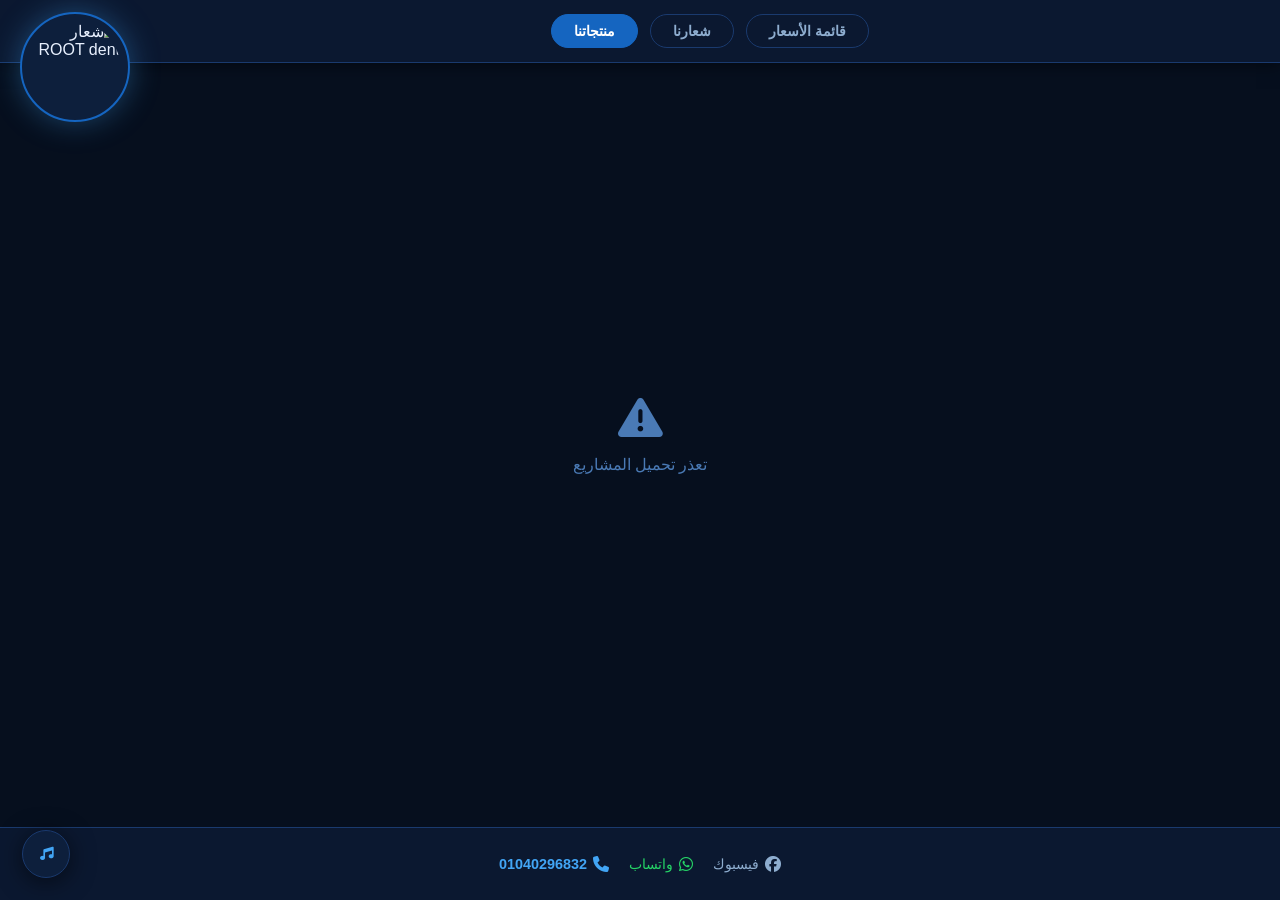
==== site/index.html @ dbaa22ba "Add empty-by-default multi-tenant customer websites" ====
<!DOCTYPE html>
<html lang="ar" dir="rtl">

<head>

    <meta charset="UTF-8">

    <meta
        name="viewport"
        content="width=device-width, initial-scale=1.0, maximum-scale=1.0"
    >

    <title>ROOT dent</title>

    <link
        rel="stylesheet"
        href="https://cdnjs.cloudflare.com/ajax/libs/font-awesome/6.4.0/css/all.min.css"
    >

    <link
        rel="stylesheet"
        href="style.css?v=1791318659131"
    >

</head>

<body>

    <!-- ======================================================
         HEADER
    ======================================================= -->

    <header class="top-bar">

        <div class="top-bar-inner">

            <div class="logo-area">
                <span class="logo-text"></span>
            </div>

            <div class="nav-buttons">

                <button
                    class="nav-btn"
                    id="navPricingBtn"
                    type="button"
                >
                    قائمة الأسعار
                </button>

                <button
                    class="nav-btn"
                    id="navAboutBtn"
                    type="button"
                >
                    عننا
                </button>

                <button
                    class="nav-btn active"
                    id="navProductsBtn"
                    type="button"
                >
                    منتجاتنا
                </button>

            </div>

            <div class="header-spacer"></div>

        </div>

    </header>


    <!-- ======================================================
         LAB LOGO
    ======================================================= -->

    <div
        class="lab-logo-corner position-left"
        id="labLogo"
    >

        <img
            src=""
            alt="شعار ROOT dent"
        >

    </div>


    <!-- ======================================================
         MAIN CONTENT
    ======================================================= -->

    <main class="main-content">

        <!-- ================= PROJECTS ================= -->

        <div
            class="hero-grid"
            id="heroGrid"
        >
        </div>


        <!-- ================= PRICING ================= -->

        <div
            class="pricing-scroll-container"
            id="pricingScrollContainer"
            style="display:none;"
        >

            <div
                class="pricing-scroll-wrapper"
                id="pricingScrollWrapper"
            >

                <div
                    class="pricing-scroll-track"
                    id="pricingScrollTrack"
                >
                </div>

            </div>

        </div>

    </main>


    <!-- ======================================================
         FOOTER
    ======================================================= -->

    <footer class="site-footer">

        <div class="footer-inner">

            <div class="footer-brand">

                <i class="fas fa-tooth"></i>

                <strong></strong>

            </div>


            <div class="footer-contacts">

                <a
                    href="https://www.facebook.com/profile.php?id=61593184389536"
                    target="_blank"
                    rel="noopener noreferrer"
                    class="footer-link"
                >

                    <i class="fab fa-facebook"></i>

                    فيسبوك

                </a>


                <a
                    href="https://wa.me/201040296832"
                    target="_blank"
                    rel="noopener noreferrer"
                    class="footer-link whatsapp-link"
                >

                    <i class="fab fa-whatsapp"></i>

                    واتساب: 01040296832

                </a>


                <a
                    href="tel:+201040296832"
                    class="footer-link phone-link"
                >

                    <i class="fas fa-phone"></i>

                    01040296832

                </a>

            </div>


            <p class="footer-copy"></p>

        </div>

    </footer>


    <!-- ======================================================
         CREATE PROJECT MODAL
    ======================================================= -->

    <div
        class="overlay"
        id="createProjectModal"
    >

        <div class="sheet sheet-rounded">

            <div class="sheet-header">

                <h3>
                    إنشاء منتج جديد
                </h3>

                <button
                    class="icon-btn"
                    id="closeCreateProjectModal"
                    type="button"
                >

                    <i class="fas fa-times"></i>

                </button>

            </div>


            <form id="createProjectForm">

                <div
                    class="drop-zone"
                    id="coverDropZone"
                >

                    <i class="fas fa-cloud-upload-alt"></i>

                    <p>
                        اسحب صورة الغلاف هنا أو انقر للاختيار
                    </p>

                    <input
                        type="file"
                        id="projectCoverFile"
                        class="hidden-input"
                        accept="image/*"
                        required
                    >

                </div>


                <div
                    class="preview-wrap"
                    id="coverPreview"
                    style="display:none;"
                >

                    <img
                        id="coverPreviewImg"
                        src=""
                        alt="preview"
                    >

                    <button
                        type="button"
                        class="remove-btn"
                        id="removeCoverBtn"
                    >

                        <i class="fas fa-times"></i>

                    </button>

                </div>


                <div class="field">

                    <label>
                        اسم المنتج
                    </label>

                    <input
                        type="text"
                        id="projectName"
                        class="input"
                        placeholder="مثال: طقم أسنان كامل..."
                    >

                </div>


                <button
                    type="submit"
                    class="btn-primary"
                    id="createProjectSubmit"
                >

                    <i class="fas fa-plus"></i>

                    إنشاء المنتج

                </button>


                <p
                    class="status-msg"
                    id="createProjectStatus"
                ></p>

            </form>

        </div>

    </div>


    <!-- ======================================================
         ADD PHOTO MODAL
    ======================================================= -->

    <div
        class="overlay top-overlay"
        id="addProjectPhotoModal"
    >

        <div class="sheet sheet-rounded">

            <div class="sheet-header">

                <h3>
                    إضافة صورة
                </h3>

                <button
                    class="icon-btn"
                    id="closeProjectPhotoModal"
                    type="button"
                >

                    <i class="fas fa-times"></i>

                </button>

            </div>


            <form id="projectPhotoForm">

                <div class="field">

                    <label>
                        اختر صورة
                    </label>

                    <input
                        type="file"
                        id="projectPhotoFile"
                        class="input"
                        accept="image/*"
                        required
                    >

                </div>


                <div class="field">

                    <label>
                        الوصف
                    </label>

                    <textarea
                        id="projectPhotoDescription"
                        class="input"
                        rows="2"
                        placeholder="وصف الصورة..."
                    ></textarea>

                </div>


                <button
                    type="submit"
                    class="btn-primary"
                >
                    حفظ الصورة
                </button>


                <p
                    class="status-msg"
                    id="projectPhotoStatus"
                ></p>

            </form>

        </div>

    </div>


    <!-- ======================================================
         ADD VIDEO MODAL
    ======================================================= -->

    <div
        class="overlay top-overlay"
        id="addProjectVideoModal"
    >

        <div class="sheet sheet-rounded">

            <div class="sheet-header">

                <h3>
                    إضافة فيديو
                </h3>

                <button
                    class="icon-btn"
                    id="closeProjectVideoModal"
                    type="button"
                >

                    <i class="fas fa-times"></i>

                </button>

            </div>


            <form id="projectVideoForm">

                <div class="field">

                    <label>
                        اختر فيديو
                    </label>

                    <input
                        type="file"
                        id="projectVideoFile"
                        class="input"
                        accept="video/*"
                        required
                    >

                </div>


                <div class="field">

                    <label>
                        الوصف
                    </label>

                    <textarea
                        id="projectVideoDescription"
                        class="input"
                        rows="2"
                        placeholder="وصف الفيديو..."
                    ></textarea>

                </div>


                <button
                    type="submit"
                    class="btn-primary"
                >
                    حفظ الفيديو
                </button>


                <p
                    class="status-msg"
                    id="projectVideoStatus"
                ></p>

            </form>

        </div>

    </div>


    <!-- ======================================================
         ADD MEDIA MODAL
    ======================================================= -->

    <div
        class="overlay top-overlay"
        id="addProjectMediaModal"
    >

        <div class="sheet sheet-rounded">

            <div class="sheet-header">

                <h3>
                    إضافة وسائط
                </h3>

                <button
                    class="icon-btn"
                    id="closeProjectMediaModal"
                    type="button"
                >

                    <i class="fas fa-times"></i>

                </button>

            </div>


            <form id="projectMediaForm">

                <div class="media-type-row">

                    <button
                        type="button"
                        class="type-chip active"
                        data-type="youtube"
                    >

                        <i class="fab fa-youtube"></i>

                        يوتيوب

                    </button>


                    <button
                        type="button"
                        class="type-chip"
                        data-type="link"
                    >

                        <i class="fas fa-link"></i>

                        رابط

                    </button>


                    <button
                        type="button"
                        class="type-chip"
                        data-type="pdf"
                    >

                        <i class="fas fa-file-pdf"></i>

                        PDF

                    </button>

                </div>


                <div
                    class="field"
                    id="pmLinkField"
                >

                    <label>
                        الرابط
                    </label>

                    <input
                        type="url"
                        id="projectMediaLink"
                        class="input"
                        placeholder="https://..."
                    >

                </div>


                <div
                    class="field"
                    id="pmFileField"
                    style="display:none;"
                >

                    <label>
                        ملف PDF
                    </label>

                    <input
                        type="file"
                        id="projectMediaPdfFile"
                        class="input"
                        accept=".pdf"
                    >

                </div>


                <div class="field">

                    <label>
                        الوصف
                    </label>

                    <textarea
                        id="projectMediaDescription"
                        class="input"
                        rows="2"
                        placeholder="وصف الوسائط..."
                        required
                    ></textarea>

                </div>


                <button
                    type="submit"
                    class="btn-primary"
                >
                    حفظ
                </button>


                <p
                    class="status-msg"
                    id="projectMediaStatus"
                ></p>

            </form>

        </div>

    </div>


    <!-- ======================================================
         DELETE MODAL
    ======================================================= -->

    <div
        class="overlay top-overlay"
        id="confirmDeleteModal"
    >

        <div class="sheet confirm-sheet sheet-rounded">

            <i
                class="fas fa-exclamation-triangle warn-icon"
            ></i>


            <h3 id="confirmDeleteTitle">
                هل أنت متأكد؟
            </h3>


            <p id="confirmDeleteMsg">
                سيتم حذف هذا العنصر نهائياً
            </p>


            <div class="confirm-btns">

                <button
                    class="btn-danger"
                    id="confirmDeleteYes"
                    type="button"
                >
                    نعم، احذف
                </button>


                <button
                    class="btn-secondary"
                    id="confirmDeleteNo"
                    type="button"
                >
                    إلغاء
                </button>

            </div>

        </div>

    </div>


    <!-- ======================================================
         PROJECT MODAL
    ======================================================= -->

    <div
        class="project-overlay"
        id="projectModal"
    >

        <div
            class="project-sheet project-sheet-rounded"
        >

            <div class="project-header">

                <button
                    class="icon-btn close-project-btn"
                    id="closeProjectModal"
                    type="button"
                    aria-label="إغلاق"
                >

                    <i class="fas fa-times"></i>

                </button>


                <h2
                    class="project-title"
                    id="projectModalTitle"
                >
                    المنتج
                </h2>

            </div>


            <div
                class="project-body"
                id="projectModalBody"
            >

                <div class="loading-state">

                    <div class="spinner"></div>

                </div>

            </div>

        </div>

    </div>


    <!-- ======================================================
         BACKGROUND MUSIC
    ======================================================= -->

    <audio
        id="backgroundMusic"
        loop
        autoplay
        preload="auto"
    ></audio>


    <button
        class="music-btn"
        id="musicControl"
        type="button"
        aria-label="تشغيل الموسيقى"
        title="تشغيل الموسيقى"
    >

        <i class="fas fa-music"></i>

    </button>


    <!-- ======================================================
         SCRIPT
    ======================================================= -->

    <script src="script.js?v=1791320317189"></script>

</body>

</html>
---- site/style.css ----
/* =========================================================
   RESET
========================================================= */

*,
*::before,
*::after {
    box-sizing: border-box;
    margin: 0;
    padding: 0;
}

html {
    font-size: 16px;
    scroll-behavior: smooth;
    scrollbar-width: none;
}

html::-webkit-scrollbar {
    width: 0;
    height: 0;
    display: none;
}

:root {
    --bg: #060f1e;
    --bg2: #0b1830;

    --card: #0d1f3c;
    --card2: #112647;

    --border: #1a3a6e;

    --blue: #1565c0;
    --blue-l: #1e88e5;
    --blue-ll: #42a5f5;

    --cyan: #00bcd4;

    --red: #ef5350;

    --text: #e8f0fe;
    --text-m: #8eadcf;
    --text-d: #4a7ab5;

    --shadow: 0 4px 24px rgba(0, 0, 0, .55);

    --radius: 14px;
    --radius-s: 8px;
}


/* =========================================================
   BODY
========================================================= */

body {
    background: var(--bg);
    color: var(--text);

    font-family:
        'Segoe UI',
        Tahoma,
        sans-serif;

    min-height: 100vh;

    display: flex;
    flex-direction: column;

    overflow-x: hidden;
    position: relative;

    scrollbar-width: none;
}

body::-webkit-scrollbar {
    width: 0;
    height: 0;
    display: none;
}

body.about-view-active {
    overflow: hidden !important;
    height: 100vh;
}


/* =========================================================
   BASE
========================================================= */

a {
    color: inherit;
    text-decoration: none;
}

button {
    cursor: pointer;
    border: none;
    background: none;
    font-family: inherit;
}

img,
video {
    max-width: 100%;
}


/* =========================================================
   HEADER
========================================================= */

.top-bar {
    background: var(--bg2);

    border-bottom:
        1px solid var(--border);

    position: sticky;
    top: 0;

    z-index: 100;

    box-shadow:
        0 2px 16px rgba(0, 0, 0, .5);
}

.top-bar-inner {
    max-width: 1300px;

    margin: 0 auto;

    padding: 14px 20px;

    display: flex;

    align-items: center;

    justify-content: space-between;

    gap: 12px;
}

.logo-area {
    display: flex;
    align-items: center;
}

.logo-text {
    display: none;
}

.header-spacer {
    width: 140px;
}


/* =========================================================
   NAV
========================================================= */

.nav-buttons {
    display: flex;

    gap: 12px;

    align-items: center;

    justify-content: center;

    flex: 1;
}

.nav-btn {
    padding: 8px 22px;

    border-radius: 30px;

    background: transparent;

    color: var(--text-m);

    font-weight: 600;

    font-size: .9rem;

    border: 1px solid var(--border);

    transition:
        all .25s ease;

    white-space: nowrap;
}

.nav-btn:hover {
    background: var(--blue);

    color: #fff;

    border-color: var(--blue);

    transform:
        translateY(-2px);

    box-shadow:
        0 4px 16px rgba(21, 101, 192, .3);
}

.nav-btn.active {
    background: var(--blue);
    color: #fff;
    border-color: var(--blue);
}


/* =========================================================
   LAB LOGO
========================================================= */

.lab-logo-corner {
    position: fixed;

    top: 12px;

    z-index: 9999;

    width: 110px;
    height: 110px;

    border-radius: 50%;

    overflow: hidden;

    border:
        2.5px solid var(--blue);

    box-shadow:
        0 0 30px rgba(66, 165, 245, .35);

    background: var(--card);

    padding: 8px;

    transition:
        all .7s cubic-bezier(.4, 0, .2, 1);
}

.lab-logo-corner img {
    width: 100%;
    height: 100%;

    object-fit: contain;
    display: block;

    border-radius: 50%;
}

.lab-logo-corner:hover {
    transform: scale(1.08);

    box-shadow:
        0 0 45px rgba(66, 165, 245, .5);

    border-color:
        var(--blue-ll);
}

.lab-logo-corner.position-left {
    left: 20px;
    right: auto;
    top: 12px;

    transform:
        scale(1);
}

.lab-logo-corner.position-right {
    right: 20px;
    left: auto;
    top: 12px;

    transform:
        scale(1);
}

.lab-logo-corner.position-center {
    left: 50%;
    right: auto;

    top: 50%;

    transform:
        translate(-50%, -50%)
        scale(1.3);

    width: 80px;
    height: 80px;

    border-color:
        var(--blue-ll);

    box-shadow:
        0 0 60px rgba(66, 165, 245, .6);

    animation:
        glowPulse 2s ease-in-out infinite;
}

@keyframes glowPulse {

    0%,
    100% {
        box-shadow:
            0 0 40px rgba(66, 165, 245, .4);
    }

    50% {
        box-shadow:
            0 0 80px rgba(66, 165, 245, .8),
            0 0 120px rgba(66, 165, 245, .3);
    }
}


/* =========================================================
   MAIN
========================================================= */

.main-content {
    flex: 1;

    max-width: 1300px;

    margin: 0 auto;

    width: 100%;

    padding:
        20px 20px 40px;

    display:
        flex;

    flex-direction:
        column;

    align-items:
        center;

    justify-content:
        center;

    min-height:
        75vh;
}


/* =========================================================
   PROJECT GRID
========================================================= */

.hero-grid {
    display:
        grid;

    grid-template-columns:
        repeat(5, 1fr);

    gap:
        28px;

    max-width:
        1200px;

    width:
        100%;

    margin:
        0 auto;

    padding:
        0 20px;
}

.hero-item {
    position:
        relative;

    overflow:
        hidden;

    width:
        100%;

    min-height:
        200px;

    aspect-ratio:
        1 / 1;

    padding:
        0;

    border:
        2px solid transparent;

    border-radius:
        22px;

    background:
        var(--card);

    box-shadow:
        var(--shadow);

    display:
        flex;

    align-items:
        center;

    justify-content:
        center;

    transition:
        all .3s ease;
}

.hero-item:hover {
    transform:
        translateY(-6px)
        scale(1.03);

    border-color:
        var(--blue-l);

    box-shadow:
        0 12px 48px rgba(21, 101, 192, .35);
}

.hero-item::after {
    content: '';

    position: absolute;

    inset: -3px;

    border:
        3px solid transparent;

    border-radius:
        24px;

    pointer-events:
        none;

    transition:
        .3s ease;
}

.hero-item:hover::after {
    border-color:
        var(--blue-ll);

    box-shadow:
        0 0 25px rgba(66, 165, 245, .3);
}

.hero-item img {
    width:
        100%;

    height:
        100%;

    object-fit:
        cover;

    display:
        block;

    border-radius:
        20px;

    background:
        var(--card);
}

.hero-label {
    position:
        absolute;

    bottom:
        0;

    left:
        0;

    right:
        0;

    padding:
        10px 12px 12px;

    background:
        linear-gradient(
            to top,
            rgba(6, 15, 30, .94) 60%,
            transparent
        );

    color:
        var(--text);

    font-size:
        .72rem;

    font-weight:
        700;

    line-height:
        1.3;

    text-align:
        center;

    border-radius:
        0 0 20px 20px;

    pointer-events:
        none;

    backdrop-filter:
        blur(4px);

    text-shadow:
        0 2px 10px rgba(0, 0, 0, .7);
}


/* =========================================================
   PRICING - FULL PAGE
========================================================= */

.pricing-scroll-container {
    width:
        100%;

    max-width:
        none;

    height:
        calc(100vh - 120px);

    max-height:
        calc(100vh - 120px);

    min-height:
        320px;

    margin:
        0;

    padding:
        0;

    display:
        none;

    flex-direction:
        column;
}

.pricing-scroll-wrapper {
    width:
        100%;

    height:
        100%;

    overflow-x:
        hidden;

    overflow-y:
        auto;

    padding:
        8px 0 10px;

    margin:
        0;

    scrollbar-width:
        none;

    -webkit-overflow-scrolling:
        touch;

    scroll-behavior:
        smooth;

    transform-origin:
        center top;

    transition:
        transform .12s ease;

    touch-action:
        pan-y;

    overscroll-behavior:
        contain;
}

.pricing-scroll-wrapper.pricing-zoomed {
    touch-action:
        none;
}

.pricing-scroll-wrapper::-webkit-scrollbar {
    width:
        0;

    height:
        0;

    display:
        none;
}

.pricing-scroll-track {
    width:
        100%;

    display:
        flex;

    flex-direction:
        column;

    gap:
        12px;

    padding:
        0;

    margin:
        0;

    min-width:
        0;
}

.pricing-page-image {
    flex:
        0 0 auto;

    width:
        100%;

    margin:
        0;

    padding:
        0;

    border:
        0;

    border-radius:
        12px;

    background:
        transparent;

    box-shadow:
        none;

    overflow:
        hidden;

    touch-action:
        pan-y;
}

.pricing-page-image img {
    display:
        block;

    width:
        100%;

    height:
        auto;

    max-height:
        none;

    object-fit:
        contain;

    margin:
        0;

    padding:
        0;

    border:
        0;

    border-radius:
        12px;

    background:
        transparent;

    box-shadow:
        none;

    cursor:
        default;

    transform-origin:
        center center;

    transition:
        transform .12s ease;

    user-select:
        none;

    -webkit-user-drag:
        none;

    touch-action:
        pan-y;
}

.pricing-page-image.pricing-zoomed {
    cursor:
        grab;
}

.pricing-page-image img:hover {
    transform:
        none;
}


/* =========================================================
   LOADING INSIDE MODAL ONLY
========================================================= */

.loading-state {
    width:
        100%;

    display:
        flex;

    align-items:
        center;

    justify-content:
        center;

    padding:
        60px 20px;
}

.spinner {
    width:
        36px;

    height:
        36px;

    border:
        3px solid rgba(66, 165, 245, .2);

    border-top-color:
        var(--blue-ll);

    border-radius:
        50%;

    animation:
        spin .8s linear infinite;
}

@keyframes spin {
    to {
        transform:
            rotate(360deg);
    }
}


/* =========================================================
   EMPTY
========================================================= */

.empty-hint {
    grid-column:
        1 / -1;

    width:
        100%;

    text-align:
        center;

    padding:
        60px 20px;

    color:
        var(--text-d);
}

.empty-hint i {
    display:
        block;

    font-size:
        2.8rem;

    margin-bottom:
        14px;
}


/* =========================================================
   ABOUT
========================================================= */

.about-image-container {
    width:
        100%;

    height:
        calc(100vh - 150px);

    max-height:
        calc(100vh - 150px);

    display:
        flex;

    align-items:
        center;

    justify-content:
        center;

    padding:
        10px;

    overflow:
        hidden;
}

.about-image-container img {
    width:
        100%;

    height:
        100%;

    max-width:
        100%;

    max-height:
        100%;

    object-fit:
        contain;

    opacity:
        0;

    transform:
        scale(.94);

    transition:
        opacity 3s ease,
        transform 3.5s ease;
}

.about-image-container img.show {
    opacity:
        1;

    transform:
        scale(1);
}


/* =========================================================
   FOOTER
========================================================= */

.site-footer {
    background:
        var(--bg2);

    border-top:
        1px solid var(--border);

    padding:
        28px 20px;

    margin-top:
        auto;
}

.footer-inner {
    max-width:
        1300px;

    margin:
        0 auto;

    display:
        flex;

    flex-direction:
        column;

    align-items:
        center;

    gap:
        12px;

    text-align:
        center;
}

.footer-brand {
    display:
        none;
}

.footer-contacts {
    display:
        flex;

    gap:
        20px;

    flex-wrap:
        wrap;

    justify-content:
        center;
}

.footer-link {
    display:
        flex;

    align-items:
        center;

    gap:
        6px;

    color:
        var(--text-m);

    font-size:
        .9rem;

    transition:
        color .2s;
}

.footer-link:hover {
    color:
        var(--blue-ll);
}

.footer-link i {
    font-size:
        1rem;
}

.whatsapp-link {
    color:
        #25D366;
}

.phone-link {
    color:
        var(--blue-ll);

    font-weight:
        600;
}

.footer-copy {
    display:
        none;
}


/* =========================================================
   MODALS
========================================================= */

.overlay {
    display:
        none;

    position:
        fixed;

    inset:
        0;

    background:
        rgba(4, 10, 25, .85);

    backdrop-filter:
        blur(10px);

    z-index:
        500;

    align-items:
        center;

    justify-content:
        center;

    padding:
        16px;

    overflow-y:
        auto;
}

.top-overlay {
    z-index:
        600;
}

.sheet {
    width:
        100%;

    max-width:
        460px;

    max-height:
        85vh;

    overflow-y:
        auto;

    padding:
        24px;

    position:
        relative;

    background:
        var(--card);

    border:
        1px solid var(--border);

    border-radius:
        28px;

    box-shadow:
        0 20px 60px rgba(0, 0, 0, .7);
}

.sheet-rounded {
    border-radius:
        28px !important;
}

.sheet-header {
    display:
        flex;

    align-items:
        center;

    justify-content:
        space-between;

    margin-bottom:
        20px;

    padding-bottom:
        14px;

    border-bottom:
        1px solid var(--border);
}

.sheet-header h3 {
    font-size:
        1.1rem;

    color:
        var(--blue-ll);
}


/* =========================================================
   FORMS
========================================================= */

.field {
    margin-bottom:
        16px;
}

.field label {
    display:
        block;

    margin-bottom:
        6px;

    color:
        var(--text-m);

    font-size:
        .85rem;
}

.input {
    width:
        100%;

    padding:
        10px 14px;

    background:
        var(--bg2);

    border:
        1px solid var(--border);

    border-radius:
        var(--radius-s);

    color:
        var(--text);

    font-size:
        .95rem;

    font-family:
        inherit;
}

.input:focus {
    outline:
        none;

    border-color:
        var(--blue-l);

    box-shadow:
        0 0 0 3px rgba(30, 136, 229, .15);
}

textarea.input {
    resize:
        vertical;

    min-height:
        80px;
}

.btn-primary {
    width:
        100%;

    padding:
        12px;

    display:
        flex;

    align-items:
        center;

    justify-content:
        center;

    gap:
        8px;

    border-radius:
        30px;

    background:
        var(--blue);

    color:
        #fff;

    font-weight:
        700;

    transition:
        .2s ease;
}

.btn-primary:hover {
    background:
        var(--blue-l);

    transform:
        translateY(-1px);
}

.btn-danger {
    padding:
        10px 22px;

    border-radius:
        30px;

    background:
        var(--red);

    color:
        #fff;

    font-weight:
        700;
}

.btn-secondary {
    padding:
        10px 22px;

    border-radius:
        30px;

    background:
        var(--card2);

    color:
        var(--text-m);

    border:
        1px solid var(--border);

    font-weight:
        600;
}

.status-msg {
    min-height:
        18px;

    margin-top:
        10px;

    text-align:
        center;

    color:
        var(--blue-ll);

    font-size:
        .88rem;
}


/* =========================================================
   DROP ZONE
========================================================= */

.drop-zone {
    margin-bottom:
        16px;

    padding:
        30px 20px;

    border:
        2px dashed var(--border);

    border-radius:
        var(--radius-s);

    display:
        flex;

    flex-direction:
        column;

    align-items:
        center;

    gap:
        10px;

    text-align:
        center;

    cursor:
        pointer;
}

.drop-zone i {
    font-size:
        2.2rem;

    color:
        var(--blue-l);
}

.drop-zone p {
    color:
        var(--text-m);

    font-size:
        .88rem;
}

.hidden-input {
    display:
        none;
}

.preview-wrap {
    position:
        relative;

    margin-bottom:
        16px;

    overflow:
        hidden;

    border-radius:
        var(--radius-s);
}

.preview-wrap img {
    width:
        100%;

    max-height:
        180px;

    object-fit:
        contain;

    background:
        var(--bg);
}

.remove-btn {
    position:
        absolute;

    top:
        6px;

    left:
        6px;

    width:
        28px;

    height:
        28px;

    display:
        flex;

    align-items:
        center;

    justify-content:
        center;

    border-radius:
        50%;

    background:
        rgba(239, 83, 80, .85);

    color:
        #fff;
}


/* =========================================================
   MEDIA TYPE
========================================================= */

.media-type-row {
    display:
        flex;

    gap:
        8px;

    flex-wrap:
        wrap;

    margin-bottom:
        16px;
}

.type-chip {
    padding:
        8px 14px;

    display:
        flex;

    align-items:
        center;

    gap:
        6px;

    border:
        1px solid var(--border);

    border-radius:
        30px;

    background:
        var(--bg2);

    color:
        var(--text-m);
}

.type-chip.active {
    background:
        var(--blue);

    border-color:
        var(--blue);

    color:
        #fff;
}


/* =========================================================
   CONFIRM
========================================================= */

.confirm-sheet {
    max-width:
        360px;

    text-align:
        center;
}

.warn-icon {
    display:
        block;

    margin-bottom:
        14px;

    color:
        #ffb300;

    font-size:
        3rem;
}

.confirm-sheet h3 {
    margin-bottom:
        8px;

    font-size:
        1.1rem;
}

.confirm-sheet p {
    margin-bottom:
        22px;

    color:
        var(--text-m);

    font-size:
        .9rem;
}

.confirm-btns {
    display:
        flex;

    align-items:
        center;

    justify-content:
        center;

    gap:
        10px;

    flex-wrap:
        wrap;
}


/* =========================================================
   ICON BUTTON
========================================================= */

.icon-btn {
    width:
        34px;

    height:
        34px;

    display:
        flex;

    align-items:
        center;

    justify-content:
        center;

    flex-shrink:
        0;

    border-radius:
        50%;

    background:
        var(--bg2);

    border:
        1px solid var(--border);

    color:
        var(--text-m);
}


/* =========================================================
   PROJECT MODAL
========================================================= */

.project-overlay {
    display:
        none;

    position:
        fixed;

    inset:
        0;

    z-index:
        400;

    padding:
        16px;

    background:
        rgba(4, 10, 25, .9);

    backdrop-filter:
        blur(8px);

    align-items:
        center;

    justify-content:
        center;
}

.project-sheet {
    width:
        100%;

    max-width:
        1100px;

    height:
        85vh;

    max-height:
        700px;

    margin:
        auto;

    display:
        flex;

    flex-direction:
        column;

    overflow:
        hidden;

    background:
        var(--bg2);

    border:
        1px solid var(--border);

    border-radius:
        28px;
}

.project-header {
    flex-shrink:
        0;

    display:
        flex;

    align-items:
        center;

    gap:
        14px;

    padding:
        12px 20px;

    background:
        var(--card);

    border-bottom:
        1px solid var(--border);
}

.project-title {
    flex:
        1;

    overflow:
        hidden;

    text-overflow:
        ellipsis;

    white-space:
        nowrap;

    color:
        var(--blue-ll);

    font-size:
        1.1rem;
}

.project-body {
    flex:
        1;

    overflow-y:
        auto;

    padding:
        16px 20px;

    scrollbar-width:
        none;
}

.project-body::-webkit-scrollbar {
    width:
        0;

    display:
        none;
}

.proj-body-inner {
    display:
        flex;

    flex-direction:
        column;

    gap:
        16px;
}


/* =========================================================
   COVER
========================================================= */

.proj-cover {
    width:
        100%;

    max-height:
        200px;

    overflow:
        hidden;

    display:
        flex;

    align-items:
        center;

    justify-content:
        center;

    background:
        var(--card);

    border-radius:
        var(--radius);
}

.proj-cover img {
    width:
        100%;

    height:
        200px;

    object-fit:
        contain;

    display:
        block;
}


/* =========================================================
   MEDIA GRID
========================================================= */

.media-grid {
    display:
        grid;

    grid-template-columns:
        repeat(
            auto-fill,
            minmax(
                160px,
                1fr
            )
        );

    gap:
        12px;
}

.media-card {
    min-width:
        0;

    overflow:
        hidden;

    display:
        flex;

    flex-direction:
        column;

    background:
        var(--card);

    border:
        1px solid var(--border);

    border-radius:
        var(--radius-s);
}

.mc-img {
    width:
        100%;

    height:
        120px;

    object-fit:
        cover;

    display:
        block;

    cursor:
        pointer;
}

.mc-video {
    width:
        100%;

    height:
        120px;

    object-fit:
        cover;

    display:
        block;

    background:
        #000;
}

.mc-icon {
    height:
        120px;

    display:
        flex;

    align-items:
        center;

    justify-content:
        center;

    background:
        var(--bg2);

    color:
        var(--blue-ll);

    font-size:
        2.5rem;
}

.mc-info {
    width:
        100%;

    min-height:
        42px;

    padding:
        8px 10px;

    display:
        flex;

    align-items:
        center;

    justify-content:
        center;

    background:
        var(--card);

    border-top:
        1px solid var(--border);

    text-align:
        center;
}

.mc-desc {
    width:
        100%;

    overflow:
        hidden;

    display:
        -webkit-box;

    -webkit-box-orient:
        vertical;

    -webkit-line-clamp:
        2;

    color:
        var(--text-m);

    font-size:
        .78rem;

    line-height:
        1.4;
}


/* =========================================================
   IMAGE VIEWER
========================================================= */

.viewer-overlay {
    position:
        fixed;

    inset:
        0;

    z-index:
        2000;

    display:
        none;

    align-items:
        center;

    justify-content:
        center;

    padding:
        18px;

    background:
        rgba(3, 7, 18, .97);

    backdrop-filter:
        blur(12px);
}

.viewer-box--img {
    position:
        relative;

    width:
        min(1200px, 96vw);

    height:
        min(900px, 94vh);

    display:
        flex;

    flex-direction:
        column;

    overflow:
        hidden;

    background:
        #050b16;

    border:
        1px solid rgba(
            66,
            165,
            245,
            .35
        );

    border-radius:
        20px;

    box-shadow:
        0 30px 100px rgba(
            0,
            0,
            0,
            .7
        );
}


/* =========================================================
   VIEWER CLOSE
========================================================= */

.viewer-close {
    position:
        absolute;

    top:
        12px;

    right:
        12px;

    left:
        auto;

    z-index:
        30;

    width:
        48px;

    height:
        48px;

    display:
        flex;

    align-items:
        center;

    justify-content:
        center;

    border-radius:
        50%;

    background:
        rgba(6, 15, 30, .94);

    border:
        1px solid rgba(
            255,
            255,
            255,
            .15
        );

    color:
        #fff;

    font-size:
        1.05rem;

    transition:
        .2s ease;

    opacity:
        1;

    visibility:
        visible;
}

.viewer-close:hover {
    background:
        var(--red);

    border-color:
        var(--red);

    transform:
        scale(1.08);
}


/* =========================================================
   VIEWER TOP BAR
========================================================= */

.viewer-top-bar {
    position:
        relative;

    z-index:
        15;

    min-height:
        64px;

    flex-shrink:
        0;

    display:
        flex;

    align-items:
        center;

    justify-content:
        space-between;

    gap:
        14px;

    padding:
        10px 18px 10px 76px;

    background:
        rgba(6, 15, 30, .97);

    border-bottom:
        1px solid var(--border);
}

.viewer-counter {
    flex:
        0 0 65px;

    color:
        var(--text-m);

    font-size:
        .9rem;

    font-weight:
        600;

    text-align:
        center;
}

.viewer-zoom-btns {
    display:
        flex;

    align-items:
        center;

    justify-content:
        center;

    gap:
        8px;

    margin:
        0 auto;
}

.vzoom-btn,
.viewer-open-btn {
    width:
        46px;

    height:
        46px;

    flex:
        0 0 46px;

    display:
        flex;

    align-items:
        center;

    justify-content:
        center;

    border-radius:
        12px;

    background:
        var(--card2);

    border:
        1px solid var(--border);

    color:
        var(--text);

    font-size:
        .95rem;

    transition:
        .2s ease;
}

.vzoom-btn:hover,
.viewer-open-btn:hover {
    background:
        var(--blue);

    border-color:
        var(--blue-l);

    color:
        #fff;

    transform:
        translateY(-2px);
}


/* =========================================================
   VIEWER IMAGE AREA
========================================================= */

.viewer-img-area {
    position:
        relative;

    flex:
        1;

    min-height:
        0;

    overflow:
        hidden;

    display:
        flex;

    align-items:
        center;

    justify-content:
        center;

    background:
        #030811;

    touch-action:
        none;
}

.viewer-img {
    max-width:
        90%;

    max-height:
        calc(100% - 30px);

    width:
        auto;

    height:
        auto;

    object-fit:
        contain;

    user-select:
        none;

    -webkit-user-drag:
        none;

    transition:
        transform .08s linear;

    will-change:
        transform;
}


/* =========================================================
   VIEWER NAVIGATION
========================================================= */

.viewer-nav {
    position:
        absolute;

    top:
        50%;

    z-index:
        25;

    width:
        58px;

    height:
        58px;

    display:
        none;

    align-items:
        center;

    justify-content:
        center;

    transform:
        translateY(-50%);

    border-radius:
        50%;

    background:
        rgba(6, 15, 30, .94);

    border:
        1px solid rgba(
            66,
            165,
            245,
            .55
        );

    color:
        #fff;

    font-size:
        1.35rem;

    box-shadow:
        0 8px 30px rgba(
            0,
            0,
            0,
            .45
        );

    transition:
        all .22s ease;
}

.viewer-prev {
    right:
        18px;
}

.viewer-next {
    left:
        18px;
}

.viewer-nav:hover {
    background:
        var(--blue);

    border-color:
        var(--blue-ll);

    transform:
        translateY(-50%)
        scale(1.08);

    box-shadow:
        0 10px 35px rgba(
            21,
            101,
            192,
            .45
        );
}

.viewer-nav:active {
    transform:
        translateY(-50%)
        scale(.96);
}


/* =========================================================
   VIEWER DESCRIPTION
========================================================= */

.viewer-description {
    min-height:
        46px;

    flex-shrink:
        0;

    width:
        100%;

    display:
        flex;

    align-items:
        center;

    justify-content:
        center;

    padding:
        8px 65px;

    background:
        rgba(6, 15, 30, .97);

    border-top:
        1px solid var(--border);

    color:
        var(--text);

    text-align:
        center;

    font-size:
        .85rem;

    line-height:
        1.4;
}


/* =========================================================
   MUSIC
========================================================= */

.music-btn {
    position:
        fixed;

    left:
        22px;

    bottom:
        22px;

    z-index:
        120;

    width:
        48px;

    height:
        48px;

    display:
        flex;

    align-items:
        center;

    justify-content:
        center;

    border:
        1px solid var(--border);

    border-radius:
        50%;

    background:
        var(--card);

    color:
        var(--blue-ll);

    box-shadow:
        var(--shadow);
}

.music-btn:hover {
    background:
        var(--blue);
}


/* =========================================================
   RESPONSIVE
========================================================= */

@media (max-width: 1024px) {

    .hero-grid {
        gap:
            20px;
    }

    .hero-item {
        min-height:
            160px;
    }

    .lab-logo-corner {
        width:
            95px;

        height:
            95px;
    }

}


@media (max-width: 768px) {

    .hero-grid {
        grid-template-columns:
            repeat(3, 1fr);

        gap:
            16px;
    }

    .hero-item {
        min-height:
            140px;
    }

    .project-sheet {
        height:
            90vh;

        max-height:
            90vh;

        border-radius:
            20px;
    }

    .viewer-nav {
        width:
            52px;

        height:
            52px;
    }

}


@media (max-width: 640px) {

    .hero-grid {
        grid-template-columns:
            repeat(2, minmax(0, 1fr));

        gap:
            12px;

        padding:
            0 10px;

        align-items:
            stretch;
    }

    .hero-item {
        min-height:
            120px;

        aspect-ratio:
            1 / 1.05;
    }

    .hero-label {
        font-size:
            .62rem;

        padding:
            8px 9px 10px;
    }

    .pricing-page-image {
        width:
            100%;
    }

    .nav-buttons {
        gap:
            4px;
    }

    .nav-btn {
        padding:
            5px 10px;

        font-size:
            .7rem;
    }

    .top-bar-inner {
        flex-wrap:
            wrap;

        justify-content:
            center;

        padding:
            10px 12px;
    }

    .logo-area {
        flex:
            0 0 100%;

        justify-content:
            center;
    }

    .nav-buttons {
        flex:
            0 0 100%;

        justify-content:
            center;
    }

    .header-spacer {
        display:
            none;
    }

    .project-title {
        font-size:
            .95rem;
    }

    .project-body {
        padding:
            10px 12px;
    }

    .proj-cover img {
        height:
            140px;
    }

    .media-grid {
        grid-template-columns:
            repeat(2, 1fr);

        gap:
            8px;
    }

    .mc-img,
    .mc-video,
    .mc-icon {
        height:
            90px;
    }

    .mc-info {
        min-height:
            38px;

        padding:
            6px 7px;
    }

    .mc-desc {
        font-size:
            .68rem;
    }

    .viewer-top-bar {
        min-height:
            58px;

        padding:
            8px 10px 8px 66px;

        gap:
            8px;
    }

    .viewer-counter {
        min-width:
            45px;

        font-size:
            .75rem;
    }

    .viewer-zoom-btns {
        gap:
            5px;
    }

    .vzoom-btn,
    .viewer-open-btn {
        width:
            40px;

        height:
            40px;

        flex-basis:
            40px;

        border-radius:
            10px;

        font-size:
            .8rem;
    }

    .viewer-close {
        width:
            42px;

        height:
            42px;

        top:
            8px;

        left:
            8px;
    }

    .viewer-nav {
        width:
            52px;

        height:
            52px;

        font-size:
            1.15rem;
    }

    .viewer-prev {
        right:
            8px;
    }

    .viewer-next {
        left:
            8px;
    }

    .viewer-description {
        padding:
            8px 55px;

        min-height:
            42px;

        font-size:
            .75rem;
    }

    .lab-logo-corner {
        width:
            65px;

        height:
            65px;

        top:
            8px;

        left:
            8px;

        padding:
            5px;
    }

    .about-image-container {
        height:
            calc(100vh - 140px);

        max-height:
            calc(100vh - 140px);

        padding:
            8px;
    }

    .footer-contacts {
        gap:
            12px;
    }

    .footer-link {
        font-size:
            .8rem;
    }

}


@media (max-width: 420px) {

    .viewer-top-bar {
        padding-left:
            58px;
    }

    .viewer-counter {
        display:
            none;
    }

    .vzoom-btn,
    .viewer-open-btn {
        width:
            36px;

        height:
            36px;

        flex-basis:
            36px;
    }

    .viewer-nav {
        width:
            48px;

        height:
            48px;
    }

}


@media (max-width: 400px) {

    .hero-grid {
        gap:
            8px;
    }

    .hero-item {
        min-height:
            100px;
    }

    .nav-btn {
        padding:
            3px 8px;

        font-size:
            .65rem;
    }

    .project-sheet {
        height:
            95vh;

        max-height:
            95vh;

        border-radius:
            16px;
    }

    .lab-logo-corner {
        width:
            55px;

        height:
            55px;

        top:
            6px;

        left:
            5px;

        padding:
            4px;
    }

}


/* ROOT DESKTOP CENTER SIZE V5 START */

/*
 * Desktop:
 * normal side logo = about 110px
 * About/center logo = 145px
 *
 * The existing .7s transition handles the gradual
 * grow/shrink automatically.
 */

@media (min-width: 1025px) {

    .lab-logo-corner.position-center {

        width:
            145px !important;

        height:
            145px !important;

        transform:
            translate(-50%, -50%)
            scale(1) !important;

    }

}

/* ROOT DESKTOP CENTER SIZE V5 END */


/* ROOT ABOUT TRUE CENTER V6 START */

/*
 * The "About / شعارنا" artwork is centered against
 * the real browser viewport, not the document flow.
 */

body.about-view-active .about-image-container {

    position:
        fixed !important;

    left:
        50% !important;

    top:
        50% !important;

    transform:
        translate(-50%, -50%) !important;

    width:
        calc(100vw - 40px) !important;

    height:
        calc(100vh - 150px) !important;

    max-width:
        1300px !important;

    max-height:
        calc(100vh - 150px) !important;

    margin:
        0 !important;

    padding:
        10px !important;

    display:
        flex !important;

    align-items:
        center !important;

    justify-content:
        center !important;

}


/*
 * Center-positioned floating logo does NOT blindly use
 * 50% / 50%.
 *
 * JavaScript supplies the exact center coordinates
 * of #aboutLogoImage.
 */

.lab-logo-corner.position-center {

    left:
        var(--about-logo-center-x, 50%) !important;

    top:
        var(--about-logo-center-y, 50%) !important;

}


/*
 * Keep the actual artwork geometrically centered.
 */

body.about-view-active #aboutLogoImage {

    margin:
        auto !important;

    object-position:
        center center !important;

}


/* Mobile */

@media (max-width: 640px) {

    body.about-view-active .about-image-container {

        width:
            calc(100vw - 16px) !important;

        height:
            calc(100vh - 130px) !important;

        max-height:
            calc(100vh - 130px) !important;

        padding:
            8px !important;

    }

}

/* ROOT ABOUT TRUE CENTER V6 END */


/* ROOT BIG CENTER LOGO V7 START */

@media (min-width: 1025px) {

    .lab-logo-corner.position-center {

        width:
            180px !important;

        height:
            180px !important;

        transform:
            translate(-50%, -50%)
            scale(1) !important;

    }

}

/* ROOT BIG CENTER LOGO V7 END */


/* =========================================================
   ROOT VIEWER NAV STYLE V11
========================================================= */

.viewer-nav {
    cursor: pointer;
    background:
        linear-gradient(
            145deg,
            rgba(18, 42, 78, .86),
            rgba(4, 13, 28, .92)
        ) !important;

    border:
        1px solid
        rgba(110, 190, 255, .5) !important;

    backdrop-filter:
        blur(14px);

    -webkit-backdrop-filter:
        blur(14px);

    box-shadow:
        0 10px 35px rgba(0, 0, 0, .48),
        inset 0 0 18px rgba(66, 165, 245, .08);

    transition:
        transform .2s ease,
        background .2s ease,
        border-color .2s ease,
        box-shadow .2s ease;
}

.viewer-nav i {
    pointer-events: none;
    transition: transform .2s ease;
}

.viewer-nav:hover {
    background:
        linear-gradient(
            145deg,
            rgba(21, 101, 192, .95),
            rgba(13, 65, 128, .95)
        ) !important;

    box-shadow:
        0 12px 40px rgba(21, 101, 192, .36),
        0 0 22px rgba(66, 165, 245, .15);
}

.viewer-nav:hover i {
    transform:
        scale(1.12);
}


/*
 * Mobile:
 * navigation is by swipe, so hide desktop arrows.
 */
@media (max-width: 700px) {

    .viewer-nav {
        display: none !important;
    }

    .viewer-img-area {
        touch-action: none;
        overscroll-behavior: contain;
    }

}


/*
 * Desktop:
 * arrows are available.
 */
@media (min-width: 701px) {

    .viewer-prev {
        right: 20px;
    }

    .viewer-next {
        left: 20px;
    }

}

/* ROOT VIEWER NAV STYLE V11 END */


/* =========================================================
   ROOT EXISTING LOGO NARRATOR STYLE V13B
========================================================= */

.root-logo-narrator {
    position: fixed;
    z-index: 10020;

    width:
        min(
            420px,
            calc(100vw - 170px)
        );

    opacity: 0;
    visibility: hidden;

    pointer-events: none;

    transition:
        opacity .22s ease,
        visibility .22s ease;
}

.root-logo-narrator.show {
    opacity: 1;
    visibility: visible;
}


.root-narrator-bubble {
    position: relative;

    width: 100%;

    padding:
        13px 16px 14px;

    border:
        1px solid
        rgba(
            93,
            178,
            255,
            .32
        );

    border-radius:
        8px 20px 20px 20px;

    background:
        linear-gradient(
            135deg,
            rgba(15, 37, 70, .96),
            rgba(5, 17, 34, .94)
        );

    backdrop-filter:
        blur(18px);

    -webkit-backdrop-filter:
        blur(18px);

    box-shadow:
        0 15px 42px
        rgba(
            0,
            0,
            0,
            .42
        ),
        inset 0 0 24px
        rgba(
            66,
            165,
            245,
            .05
        );

    transform:
        translateY(0);

    opacity:
        1;
}


.root-narrator-brand {
    margin-bottom:
        5px;

    color:
        rgba(
            146,
            202,
            255,
            .85
        );

    font-size:
        .72rem;

    font-weight:
        700;

    letter-spacing:
        .04em;
}


.root-narrator-text {
    min-height:
        24px;

    color:
        #f3f8ff;

    font-size:
        .93rem;

    line-height:
        1.75;

    text-align:
        start;

    unicode-bidi:
        plaintext;

    white-space:
        pre-wrap;

    word-break:
        break-word;
}


.root-narrator-text::after {
    content: "";

    display:
        inline-block;

    width:
        2px;

    height:
        1em;

    margin-inline-start:
        5px;

    vertical-align:
        -2px;

    background:
        rgba(
            184,
            221,
            255,
            .9
        );

    animation:
        rootNarratorCaret
        .75s
        step-end
        infinite;
}


/*
 * Old message:
 * moves upward and fades when image changes.
 */
.root-narrator-bubble.root-narrator-old {
    position: absolute;

    left: 0;
    right: 0;
    top: 0;

    z-index: -1;

    opacity: .7;

    transition:
        transform .44s ease,
        opacity .44s ease;
}


.root-narrator-bubble.root-narrator-old.leave {
    transform:
        translateY(-48px)
        scale(.97);

    opacity:
        0;
}


/*
 * IMPORTANT:
 * Animate the IMAGE INSIDE the already-existing logo.
 * This does not interfere with the logo position animation.
 */
#labLogo.root-narrator-speaking img {
    animation:
        rootExistingLogoTalk
        .72s
        ease-in-out
        infinite;
}


#labLogo.root-narrator-speaking {
    box-shadow:
        0 0 30px
        rgba(
            66,
            165,
            245,
            .46
        ),
        0 0 55px
        rgba(
            66,
            165,
            245,
            .18
        );
}


@keyframes rootExistingLogoTalk {

    0% {
        transform:
            scale(1);
    }

    32% {
        transform:
            scale(1.10);
    }

    58% {
        transform:
            scale(.97);
    }

    100% {
        transform:
            scale(1);
    }

}


@keyframes rootNarratorCaret {

    0%,
    100% {
        opacity:
            0;
    }

    50% {
        opacity:
            1;
    }

}


@media (max-width: 700px) {

    .root-logo-narrator {
        width:
            auto !important;

        max-width:
            none;

        transform:
            none !important;
    }


    .root-narrator-bubble {
        padding:
            11px 13px 12px;

        border-radius:
            16px;
    }


    .root-narrator-text {
        font-size:
            .86rem;

        line-height:
            1.65;
    }


    .root-narrator-brand {
        font-size:
            .67rem;
    }

}

/* ROOT EXISTING LOGO NARRATOR STYLE V13B END */


/* =========================================================
   ROOT NARRATOR HOTFIX STYLE V13C
========================================================= */

.root-logo-narrator {
    z-index:
        25000 !important;
}


.root-logo-narrator.show
.root-narrator-bubble {
    animation:
        rootNarratorBubbleIn
        .28s
        cubic-bezier(.2,.8,.2,1);
}


@keyframes rootNarratorBubbleIn {

    from {
        opacity:
            0;

        transform:
            translateY(10px)
            scale(.97);
    }

    to {
        opacity:
            1;

        transform:
            translateY(0)
            scale(1);
    }

}


/*
 * Pulse only the inner image.
 * Never change position of #labLogo itself.
 */
#labLogo.root-narrator-speaking img {
    animation:
        rootNarratorLogoVoice
        .58s
        ease-in-out
        infinite !important;
}


@keyframes rootNarratorLogoVoice {

    0% {
        transform:
            scale(1);
    }

    30% {
        transform:
            scale(1.11);
    }

    55% {
        transform:
            scale(.96);
    }

    100% {
        transform:
            scale(1);
    }

}


/* =========================================================
   MOBILE BACK TOAST V14
========================================================= */

.root-back-toast {
    position:
        fixed;

    left:
        50%;

    bottom:
        28px;

    z-index:
        50000;

    max-width:
        calc(100vw - 32px);

    padding:
        11px 18px;

    border:
        1px solid
        rgba(
            104,
            184,
            255,
            .28
        );

    border-radius:
        30px;

    background:
        rgba(
            6,
            18,
            36,
            .94
        );

    backdrop-filter:
        blur(14px);

    -webkit-backdrop-filter:
        blur(14px);

    box-shadow:
        0 12px 35px
        rgba(
            0,
            0,
            0,
            .45
        );

    color:
        #fff;

    font-size:
        .88rem;

    text-align:
        center;

    opacity:
        0;

    visibility:
        hidden;

    transform:
        translate(
            -50%,
            14px
        );

    transition:
        opacity .2s ease,
        transform .2s ease,
        visibility .2s ease;

    pointer-events:
        none;
}


.root-back-toast.show {
    opacity:
        1;

    visibility:
        visible;

    transform:
        translate(
            -50%,
            0
        );
}


@media (max-width:700px) {

    .root-logo-narrator {
        bottom:
            auto !important;
    }


    .root-narrator-bubble {
        box-shadow:
            0 10px 30px
            rgba(
                0,
                0,
                0,
                .42
            );
    }

}

/* ROOT NARRATOR HOTFIX STYLE V13C END */


/* =========================================================
   ROOT SPEECH RHYTHM STYLE V16
========================================================= */


/*
 * Description is now shown beside the talking logo,
 * so do not repeat it under the viewer image.
 */
#viewerOverlay .viewer-description {
    display:
        none !important;

    height:
        0 !important;

    min-height:
        0 !important;

    padding:
        0 !important;

    margin:
        0 !important;

    border:
        0 !important;
}


/*
 * Disable previous fixed/random pulse animations.
 */
#labLogo.root-narrator-speaking {
    animation:
        none !important;

    transform-origin:
        center center;

    will-change:
        scale;
}


#labLogo.root-narrator-speaking img {
    animation:
        none !important;

    transform:
        none !important;
}


/*
 * Keep a subtle glow while speaking.
 * Circle size itself is controlled by JS word timing.
 */
#labLogo.root-narrator-speaking {
    box-shadow:
        0 0 28px
        rgba(
            66,
            165,
            245,
            .42
        ),
        0 0 52px
        rgba(
            66,
            165,
            245,
            .15
        );
}


/*
 * Smooth individual scale property.
 * Does not interfere with translate() positioning.
 */
#labLogo {
    transform-origin:
        center center;
}


/* ROOT SPEECH RHYTHM STYLE V16 END */
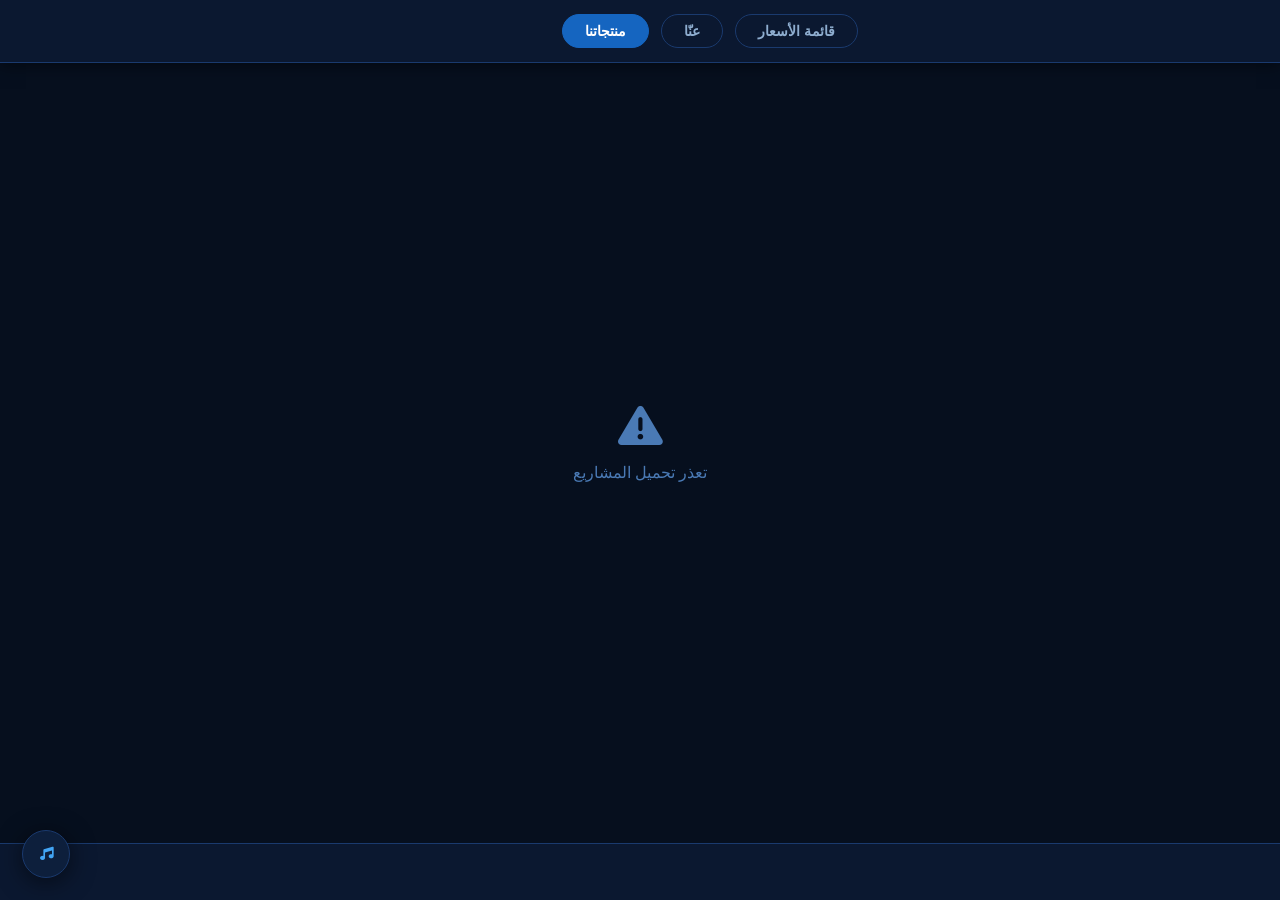
==== commit ec375a63: "Make new customer tenant empty by default" ====
--- a/site/index.html
+++ b/site/index.html
@@ -10,7 +10,7 @@
         content="width=device-width, initial-scale=1.0, maximum-scale=1.0"
     >
 
-    <title>ROOT dent</title>
+    <title></title>
 
     <link
         rel="stylesheet"
@@ -19,7 +19,7 @@
 
     <link
         rel="stylesheet"
-        href="style.css?v=1791318659131"
+        href="style.css?v=20261009025038"
     >
 
 </head>
@@ -84,7 +84,7 @@
 
         <img
             src=""
-            alt="شعار ROOT dent"
+            alt="شعار الموقع"
         >
 
     </div>
@@ -151,7 +151,7 @@
             <div class="footer-contacts">
 
                 <a
-                    href="https://www.facebook.com/profile.php?id=61593184389536"
+                    href="#"
                     target="_blank"
                     rel="noopener noreferrer"
                     class="footer-link"
@@ -165,7 +165,7 @@
 
 
                 <a
-                    href="https://wa.me/201040296832"
+                    href="#"
                     target="_blank"
                     rel="noopener noreferrer"
                     class="footer-link whatsapp-link"
@@ -173,19 +173,19 @@
 
                     <i class="fab fa-whatsapp"></i>
 
-                    واتساب: 01040296832
+                    واتساب
 
                 </a>
 
 
                 <a
-                    href="tel:+201040296832"
+                    href="#"
                     class="footer-link phone-link"
                 >
 
                     <i class="fas fa-phone"></i>
 
-                    01040296832
+                    اتصال
 
                 </a>
 
@@ -776,7 +776,7 @@
          SCRIPT
     ======================================================= -->
 
-    <script src="script.js?v=1791320317189"></script>
+    <script src="script.js?v=20261009025038"></script>
 
 </body>
 
